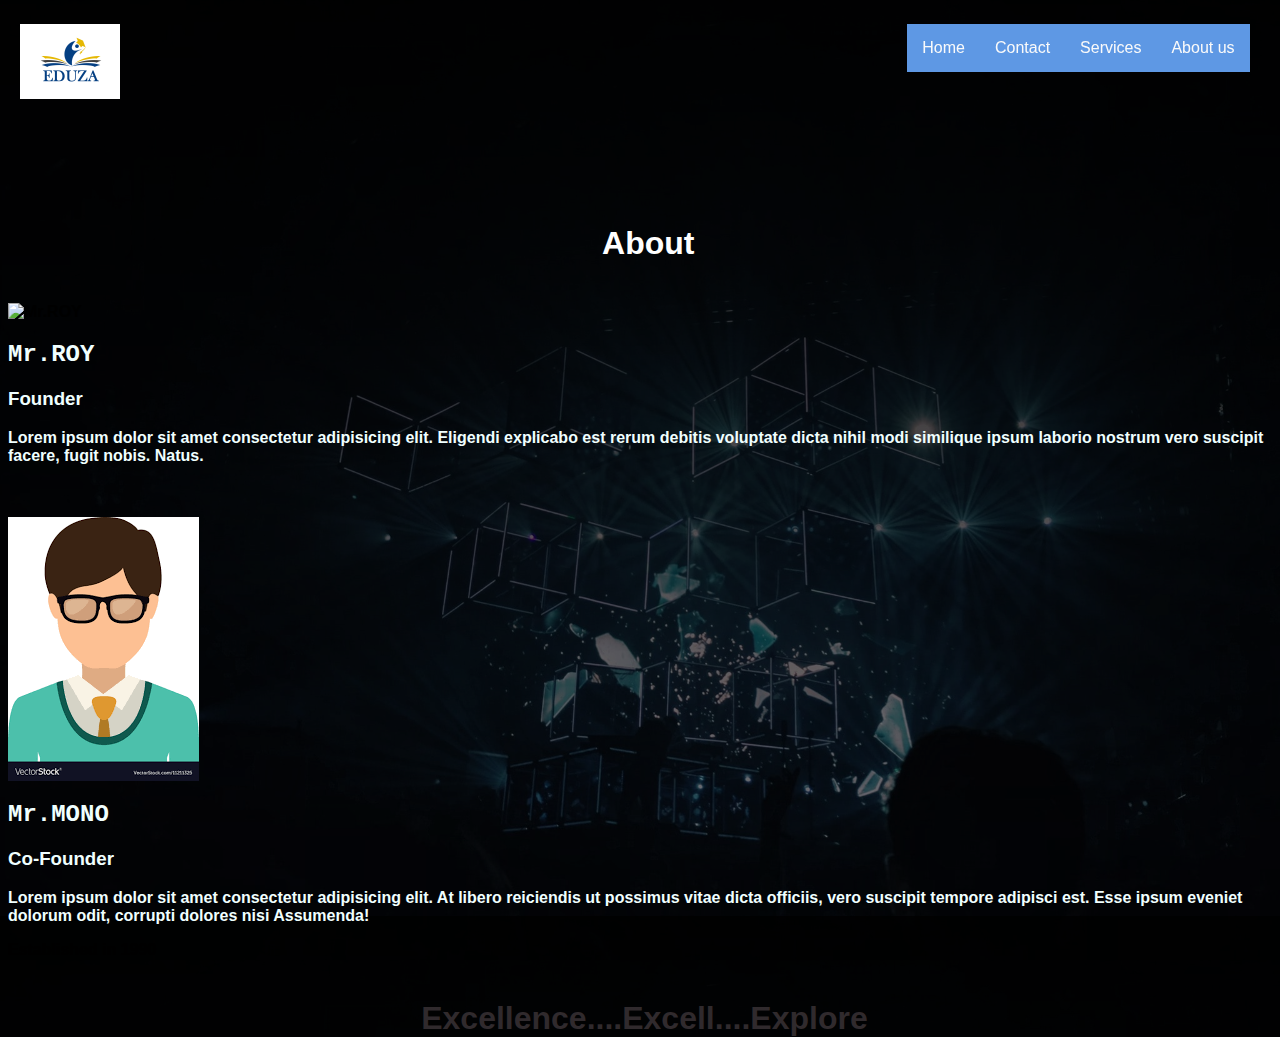
==== about.html @ 01f63880 "initial-commit" ====
<html lang="en";>
    <head>
            <meta charset="UTF-8">
            <meta name= "viewport" content="width=device-width,  initial-scale=1.0">
            <link href="style.css " rel="stylesheet" type="text/css">
        
    </head>
    <body> 
            <header>
                    <div class="main">
                                <div class="logo">
                                    <a href="index.html"> <img src="./edu.jpg" alt=""></a>
            
                                </div>
                        <ul>
                            <li><a href="about.html">About us</a></li>
                            <li class="dropdown"><a href="services.html">Services</a>
                                <div class="droplist">
                                    <a href="services.html">Developer</a>
                                    <a href="services.html">Programer</a>
                                    <a href="#">Analyst</a>
                                    <a href="#">Designer</a>
                                </div></li>
                            <li><a href="contact.html">Contact</a></li>
                            <li class="default"><a href="index.html">Home</a></li>
                        </ul>
                    </div>
                    <div class="title"></div>
                </header>
        <h1><br> &nbsp; About</h1>
        <div>
          <b ><img style="padding-top: 20px;"src="./FOND.png" alt="Mr.ROY"><br/>
           <h2 style="font-family: 'Courier New', Courier;">Mr.ROY</h2>
           <h3>Founder</h3>
              <p>Lorem ipsum dolor sit amet consectetur adipisicing 
                  elit. Eligendi explicabo est rerum debitis voluptate
                  dicta nihil modi similique ipsum laborio
                  nostrum vero suscipit facere, fugit nobis. Natus.</p><BR/>
                 <BR/>   
        <b><img src="./co.png" alt="Mr.MONO" ><br/>
        <h2 style="font-family: 'Courier New', Courier;">Mr.MONO</h2>
          <h3>Co-Founder</h3>
            <p>Lorem ipsum dolor sit amet consectetur adipisicing 
                elit. At libero reiciendis ut possimus vitae dicta 
                officiis, vero suscipit tempore adipisci est. Esse 
                ipsum eveniet dolorum odit, corrupti dolores nisi Assumenda!</p>
               
           <b>Established in 1990</b>
           <h1 STYLE=" padding-top:20px;text-align: center; color: rgb(48, 42, 45);" >&nbsp;Excellence....Excell....Explore</h1>
        </div>
    </body>
</html>
---- style.css ----
body{
    height: 100vh;
    background-size: cover;
    background-position:fixed;
    font-family:'Open Sans', 'Helvetica Neue', sans-serif;
    opacity: 1;
    background-image:linear-gradient(rgba(0, 0, 0, 0.9), rgba(0, 0, 0, 0.5)), url(./fabio-oyXis2kALVg-unsplash.jpg);   
}
header{
    /* width: 100vh;
    float: right;
    margin-top: 12px;
    padding:10px;*/
    position: fixed; 
    float: right;
    width: 97%;
    
}
a.default{
    background-color: rgb(94, 152, 228);
    color:white;
    background-color: 5px black;
    /* padding: 15px; */
}

header a{
    text-decoration: none;
    color: rgb(250, 250, 250);
    
}
header ul li{
    float: right;
    background-color: rgb(94, 152, 228);
    display:block;
    list-style-type: none;
    padding: 15px;
   
}
header ul li a:hover{
    background-color:rgb(28, 42, 48);
    color:white;    
}
.droplist{
    background-color:rgb(187, 187, 238) ;
    position: absolute;
    padding: 10px;
    display: none;
}
.droplist a{
    padding: 10px;
    display: block;
}
.dropdown:hover .droplist{
    display: block;
   
}
/* * {
    box-sizing: border-box;
  } */
h3, h2,p{
    color: azure;
}
.row::after {
    content: "";
    clear: both;
    display: table;
  }
.col{
    float: left;
    margin-top: 15vh;
    width: 30%;
    padding: 10px;
}
.logo img {
    width: 100px;
    /* height: auto; */
    float: left;
    margin-left: 1%;
}


/*........ login........ */
.form{
    margin: 10% 30% 0% 40%;
    text-align: center;
    width: 300px;
    border:  rgb(91, 148, 194) 2px solid;
    border-radius: 15px;
    
}
#h2{
    color: rgb(231, 234, 238)
}
input[type='text'],input[type='password']{
    height: 29px;
    text-align: center;
    margin:  7px;
    font-size: 15px;
    border-radius: 9px;
    border:2px solid grey;

}
input[type='submit']{
    margin:  7px;
    height: 35px;
    width: 12vh;
    font-size: 17px;    
    color: white;
    cursor: pointer;
    border-radius: 8px;
    border:1px  solid rgb(205, 199, 709);
    background-color: rgb(125, 146, 230);
}
input[type='text']:focus,
    input[type='password']:focus{
    outline: none; 
    background-color:rgb(241, 244, 245) ;
}
input[type='submit']:focus{
    outline: none;
    border-radius:  9px;
    border-color:  rgb(54, 115, 206);
    cursor: pointer;
    box-shadow: 0px 2px 2px   rgb(80, 80, 189);
    
}  

/* ..........image...... */

h1{
    text-align: center;
    color: white;
    padding-top: 20vh;
}

.image{
   width: 400px;
   /* height: 280px; */
   border: 2px solid rgb(245, 240, 240);
   border-radius: 12px;
   float: left;
   padding: 20px;
   text-align: center;
   margin: 30px;
}
.image:hover{
    box-shadow: 10px 10px 03px rgb(233, 233, 238);
}
.zoom{
    width:400px;
    height: 250px;
    overflow: hidden;
    border-radius: 12px ;
}
.zoom:hover{
    box-shadow: 5px 5px 3px rgb(228, 223, 223);
}
.zoom img{
    max-width: 100%;
    max-height: 100%;
    transition:all 1s;
    border-radius: 10px;
    cursor:pointer;
}
.zoom:hover img{
    transform: scale(1.2,1.2);
} 
.desc{
    color: white;
    padding: 10px;    
}

@media screen and (max-width: 600px) {
    .col {
     width: 98%;     
   }
   header{
       width: 99%;       
   }
   .form{
       margin:20%;
   }
   .logo img{
       width: 90px;   
   }
   .image{
       padding:10px ;
   }
}
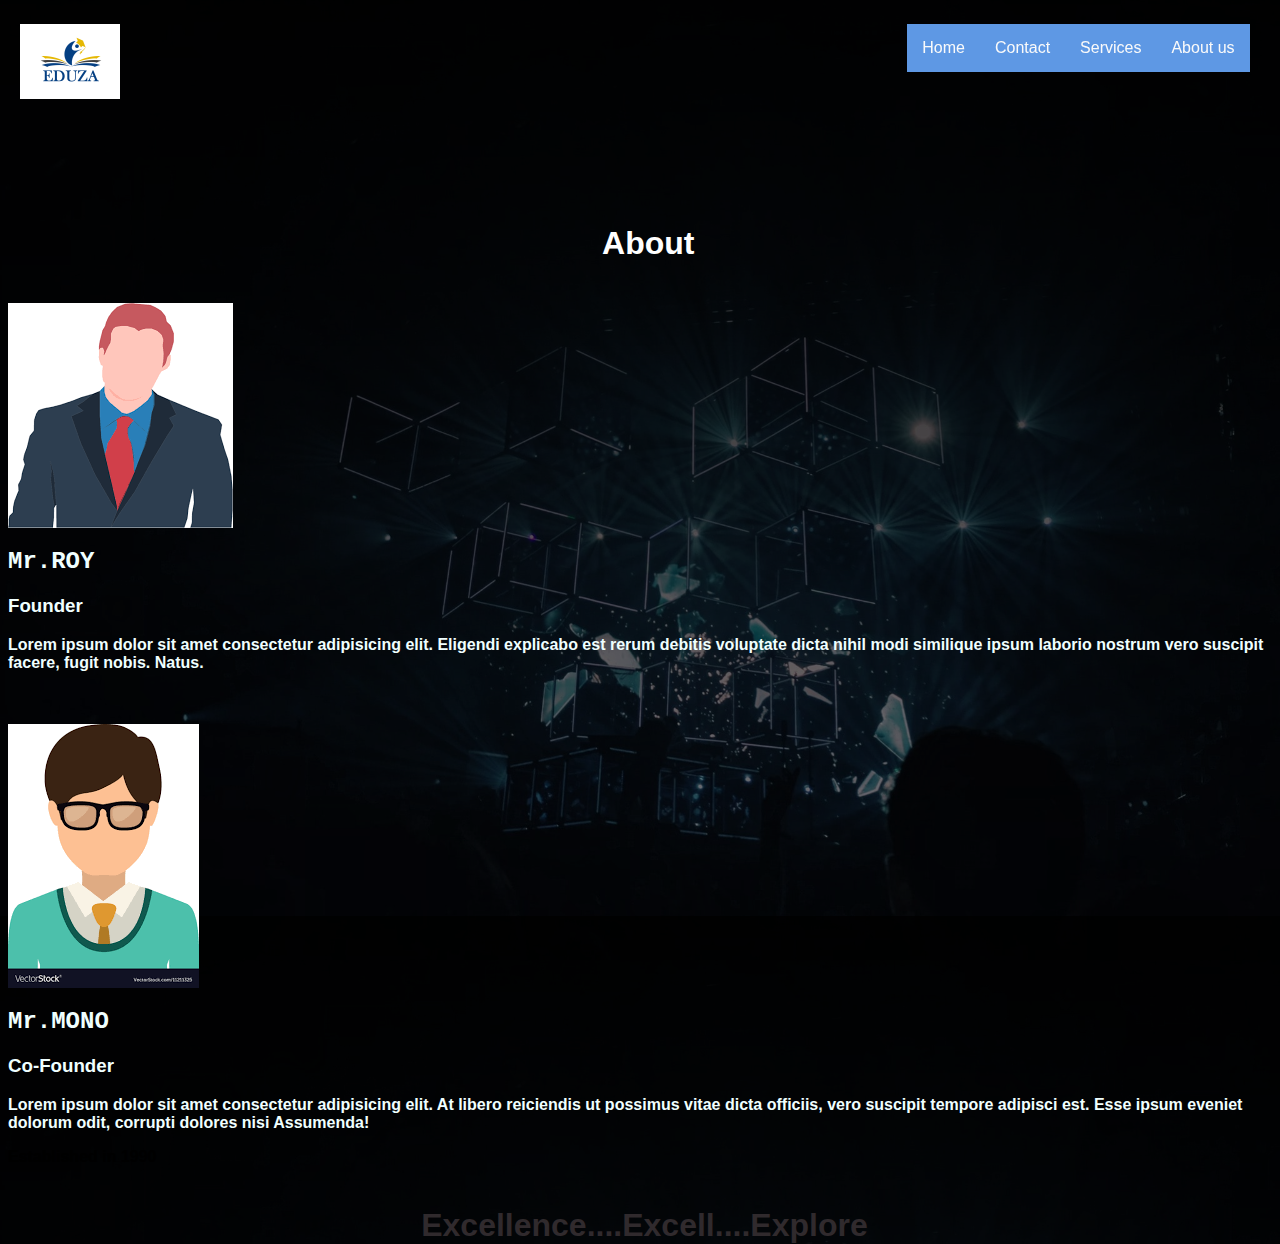
==== commit 99e13739: "Update about.html" ====
--- a/about.html
+++ b/about.html
@@ -29,7 +29,7 @@
                 </header>
         <h1><br> &nbsp; About</h1>
         <div>
-          <b ><img style="padding-top: 20px;"src="./FOND.png" alt="Mr.ROY"><br/>
+          <b ><img style="padding-top: 20px;"src="./fond.png" alt="Mr.ROY"><br/>
            <h2 style="font-family: 'Courier New', Courier;">Mr.ROY</h2>
            <h3>Founder</h3>
               <p>Lorem ipsum dolor sit amet consectetur adipisicing 
@@ -49,4 +49,4 @@
            <h1 STYLE=" padding-top:20px;text-align: center; color: rgb(48, 42, 45);" >&nbsp;Excellence....Excell....Explore</h1>
         </div>
     </body>
-</html>+</html>
